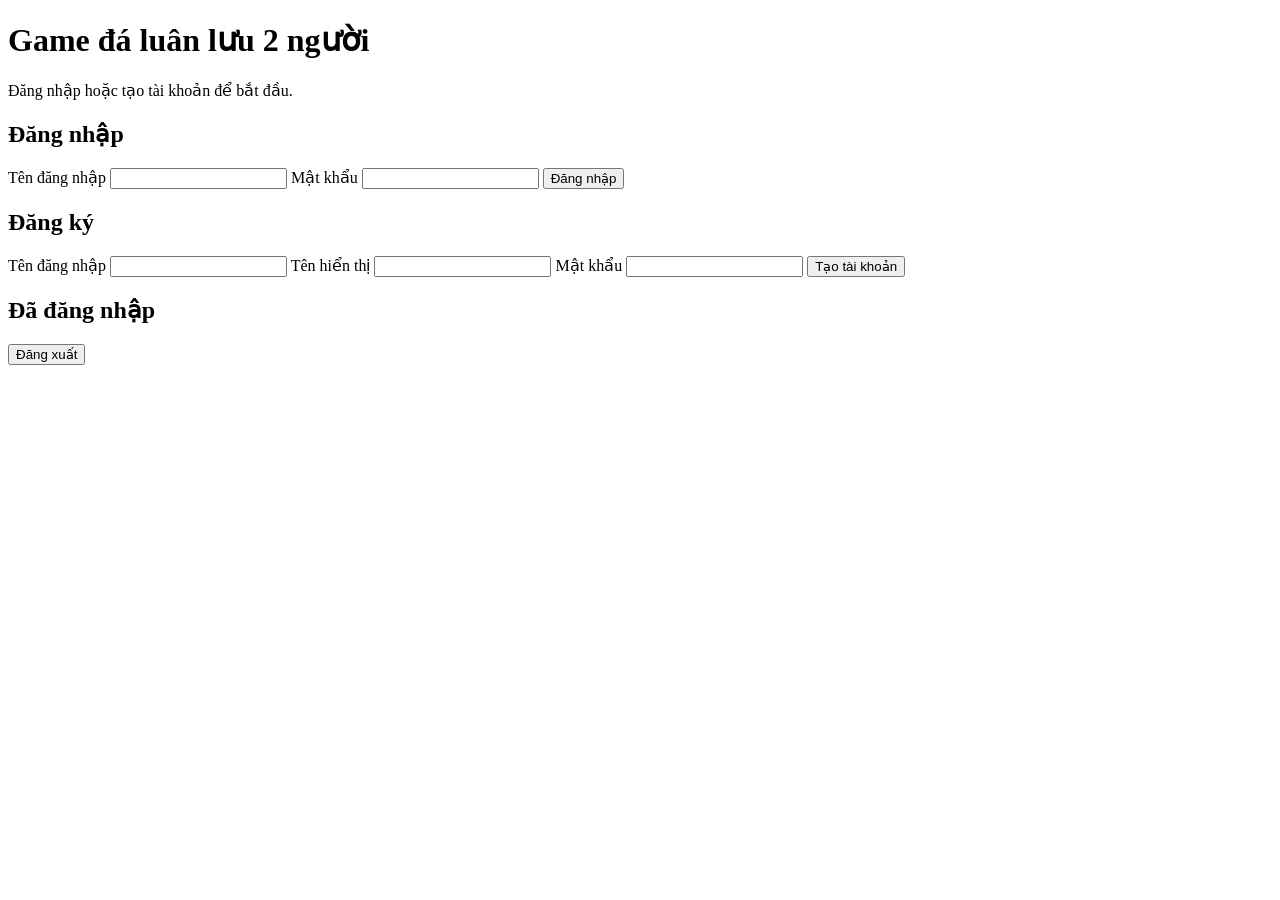
==== penalty_game/src/main/resources/static/index.html @ 779986cd "Account_Finish" ====
<!DOCTYPE html>
<html lang="vi">
<head>
    <meta charset="UTF-8">
    <meta name="viewport" content="width=device-width, initial-scale=1.0">
    <title>Game đá luân lưu</title>
    <link rel="stylesheet" href="/css/app.css">
</head>
<body>
    <main class="page">
        <h1>Game đá luân lưu 2 người</h1>
        <p id="message" class="message">Đăng nhập hoặc tạo tài khoản để bắt đầu.</p>

        <section id="guest-area" class="form-grid">
            <form id="login-form" class="card">
                <h2>Đăng nhập</h2>
                <label>
                    Tên đăng nhập
                    <input name="username" required minlength="3" maxlength="50" autocomplete="username">
                </label>
                <label>
                    Mật khẩu
                    <input name="password" type="password" required minlength="8" maxlength="72" autocomplete="current-password">
                </label>
                <button type="submit">Đăng nhập</button>
            </form>

            <form id="register-form" class="card">
                <h2>Đăng ký</h2>
                <label>
                    Tên đăng nhập
                    <input name="username" required pattern="[a-zA-Z0-9_]{3,50}" autocomplete="username">
                </label>
                <label>
                    Tên hiển thị
                    <input name="displayName" required minlength="2" maxlength="60" autocomplete="nickname">
                </label>
                <label>
                    Mật khẩu
                    <input name="password" type="password" required minlength="8" maxlength="72" autocomplete="new-password">
                </label>
                <button type="submit">Tạo tài khoản</button>
            </form>
        </section>

        <section id="player-area" class="card hidden">
            <h2>Đã đăng nhập</h2>
            <p id="player-name"></p>
            <button id="logout-button" type="button">Đăng xuất</button>
        </section>
    </main>

    <script src="/js/app.js"></script>
</body>
</html>
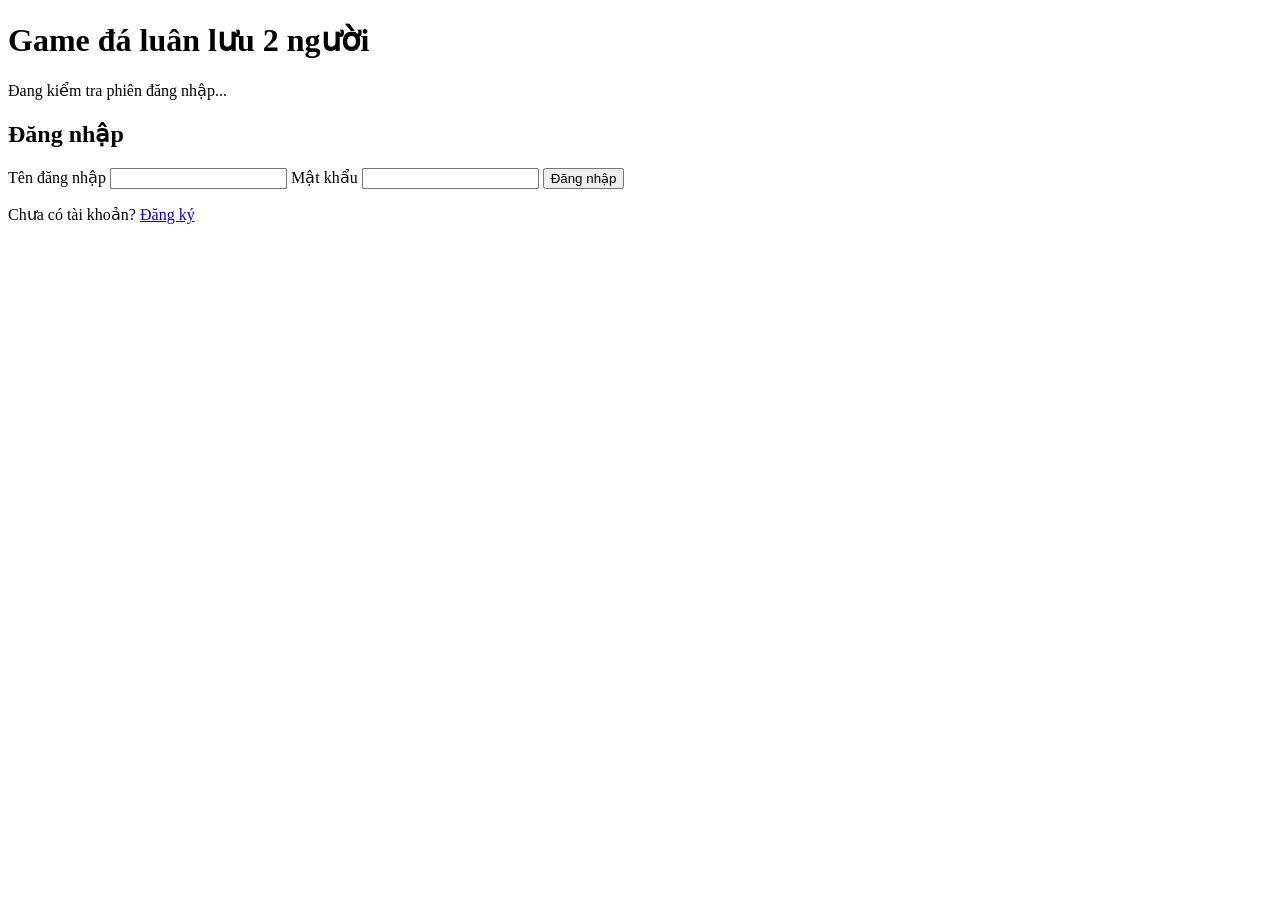
==== commit 9d057540: "Update" ====
--- a/penalty_game/src/main/resources/static/index.html
+++ b/penalty_game/src/main/resources/static/index.html
@@ -3,16 +3,16 @@
 <head>
     <meta charset="UTF-8">
     <meta name="viewport" content="width=device-width, initial-scale=1.0">
-    <title>Game đá luân lưu</title>
-    <link rel="stylesheet" href="/css/app.css">
+    <title>Đăng nhập - Game đá luân lưu</title>
+    <link rel="stylesheet" href="/css/app.css?v=20261117-visual1">
 </head>
 <body>
     <main class="page">
         <h1>Game đá luân lưu 2 người</h1>
-        <p id="message" class="message">Đăng nhập hoặc tạo tài khoản để bắt đầu.</p>
+        <p id="message" class="message">Đang kiểm tra phiên đăng nhập...</p>
 
-        <section id="guest-area" class="form-grid">
-            <form id="login-form" class="card">
+        <section id="guest-area" class="card">
+            <form id="login-form">
                 <h2>Đăng nhập</h2>
                 <label>
                     Tên đăng nhập
@@ -22,34 +22,13 @@
                     Mật khẩu
                     <input name="password" type="password" required minlength="8" maxlength="72" autocomplete="current-password">
                 </label>
-                <button type="submit">Đăng nhập</button>
+                <button id="login-button" type="submit">Đăng nhập</button>
             </form>
-
-            <form id="register-form" class="card">
-                <h2>Đăng ký</h2>
-                <label>
-                    Tên đăng nhập
-                    <input name="username" required pattern="[a-zA-Z0-9_]{3,50}" autocomplete="username">
-                </label>
-                <label>
-                    Tên hiển thị
-                    <input name="displayName" required minlength="2" maxlength="60" autocomplete="nickname">
-                </label>
-                <label>
-                    Mật khẩu
-                    <input name="password" type="password" required minlength="8" maxlength="72" autocomplete="new-password">
-                </label>
-                <button type="submit">Tạo tài khoản</button>
-            </form>
+            <p class="form-link">Chưa có tài khoản? <a href="/register.html">Đăng ký</a></p>
         </section>
 
-        <section id="player-area" class="card hidden">
-            <h2>Đã đăng nhập</h2>
-            <p id="player-name"></p>
-            <button id="logout-button" type="button">Đăng xuất</button>
-        </section>
     </main>
 
-    <script src="/js/app.js"></script>
+    <script src="/js/app.js?v=20261117-3"></script>
 </body>
 </html>
